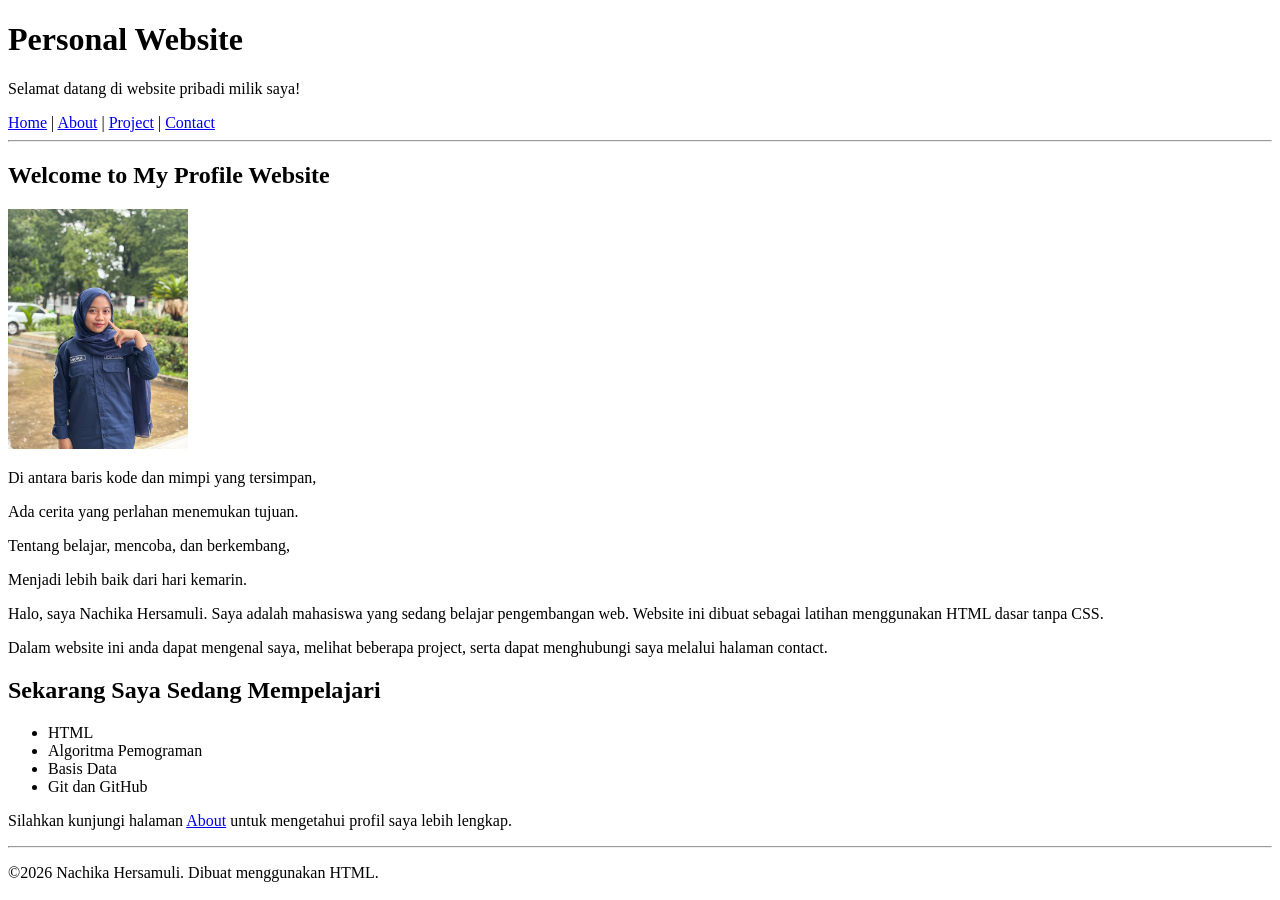
==== index.html @ 3aefca5c "first commit" ====
<!doctype html>
<html lang="id">
  <head>
    <meta charset="UTF-8" />
    <title>Personal Website</title>
  </head>

  <body>
    <h1>Personal Website</h1>
    <p>Selamat datang di website pribadi milik saya!</p>
  </body>
  <nav>
    <a href="index.html">Home</a> | 
    <a href="about.html">About</a> |
    <a href="project.html">Project</a> |
    <a href="contact.html">Contact</a>
  </nav>

  <hr />
  <h2>Welcome to My Profile Website</h2>
  <body>
    <img src="assets/Profile.jpg" alt="Foto Profil" width="180" />
  </body>
  <p>Di antara baris kode dan mimpi yang tersimpan,</p>
  <p>Ada cerita yang perlahan menemukan tujuan.</p>
  <p>Tentang belajar, mencoba, dan berkembang,</p>
  <p>Menjadi lebih baik dari hari kemarin.</p>
  <p>
    Halo, saya Nachika Hersamuli. Saya adalah mahasiswa yang sedang belajar
    pengembangan web. Website ini dibuat sebagai latihan menggunakan HTML dasar
    tanpa CSS.
  </p>

  <p>
    Dalam website ini anda dapat mengenal saya, melihat beberapa project, serta
    dapat menghubungi saya melalui halaman contact.
  </p>

  <h2>Sekarang Saya Sedang Mempelajari</h2>
  <ul>
    <li>HTML</li>
    <li>Algoritma Pemograman</li>
    <li>Basis Data</li>
    <li>Git dan GitHub</li>
  </ul>
  <p>
    Silahkan kunjungi halaman <a href="About.html">About</a> untuk mengetahui profil saya lebih lengkap.
  </p>
  
  <hr />
  <p>&copy;2026 Nachika Hersamuli. Dibuat menggunakan HTML.</p>
</body>
</html>
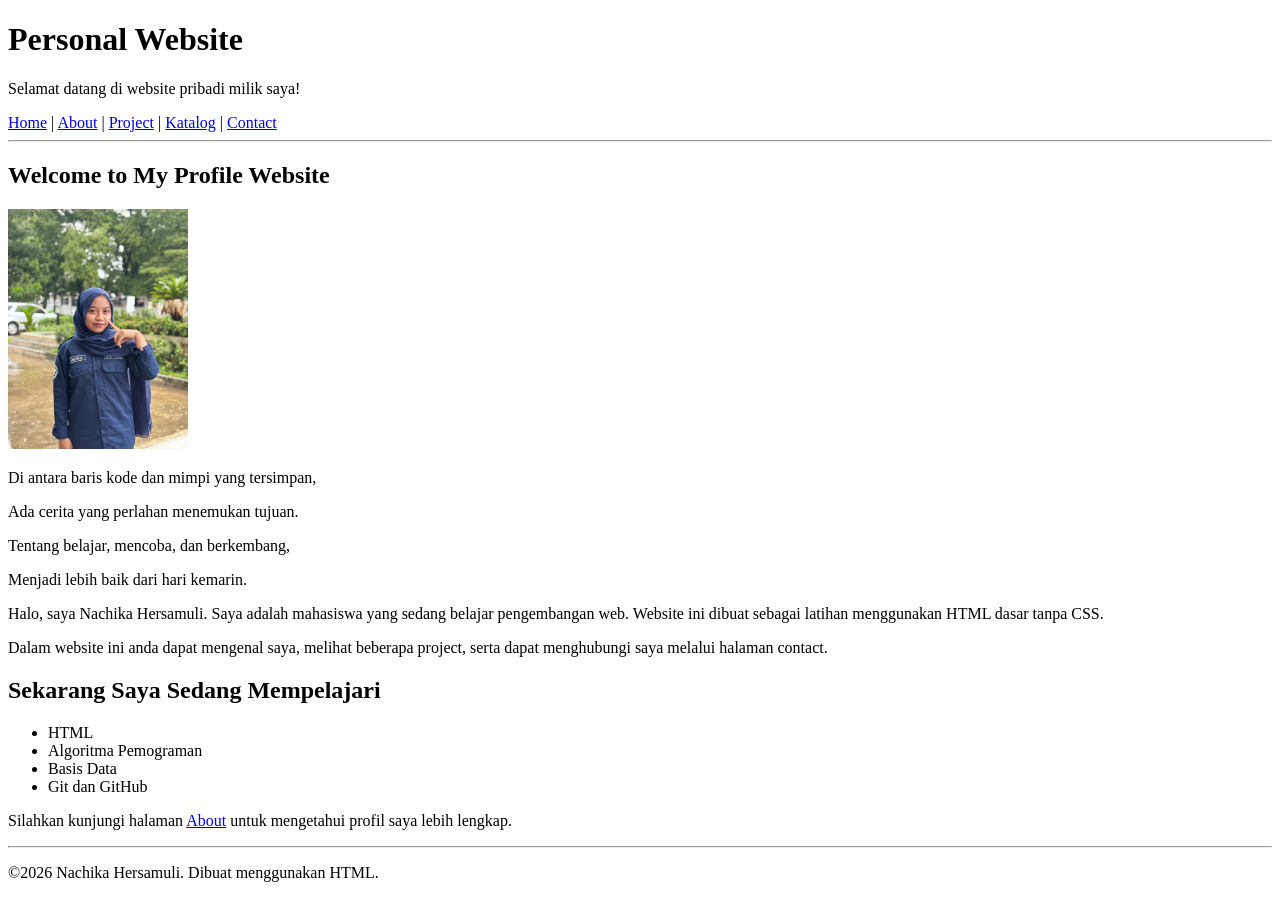
==== commit 16f8ad17: "membuat tab katalog" ====
--- a/index.html
+++ b/index.html
@@ -10,10 +10,11 @@
     <p>Selamat datang di website pribadi milik saya!</p>
   </body>
   <nav>
-    <a href="index.html">Home</a> | 
-    <a href="about.html">About</a> |
-    <a href="project.html">Project</a> |
-    <a href="contact.html">Contact</a>
+    <a href="index.html">Home</a> |
+      <a href="About.html">About</a> |
+      <a href="Project.html">Project</a> |
+      <a href="Katalog.html">Katalog</a> |
+      <a href="Contact.html">Contact</a>
   </nav>
 
   <hr />
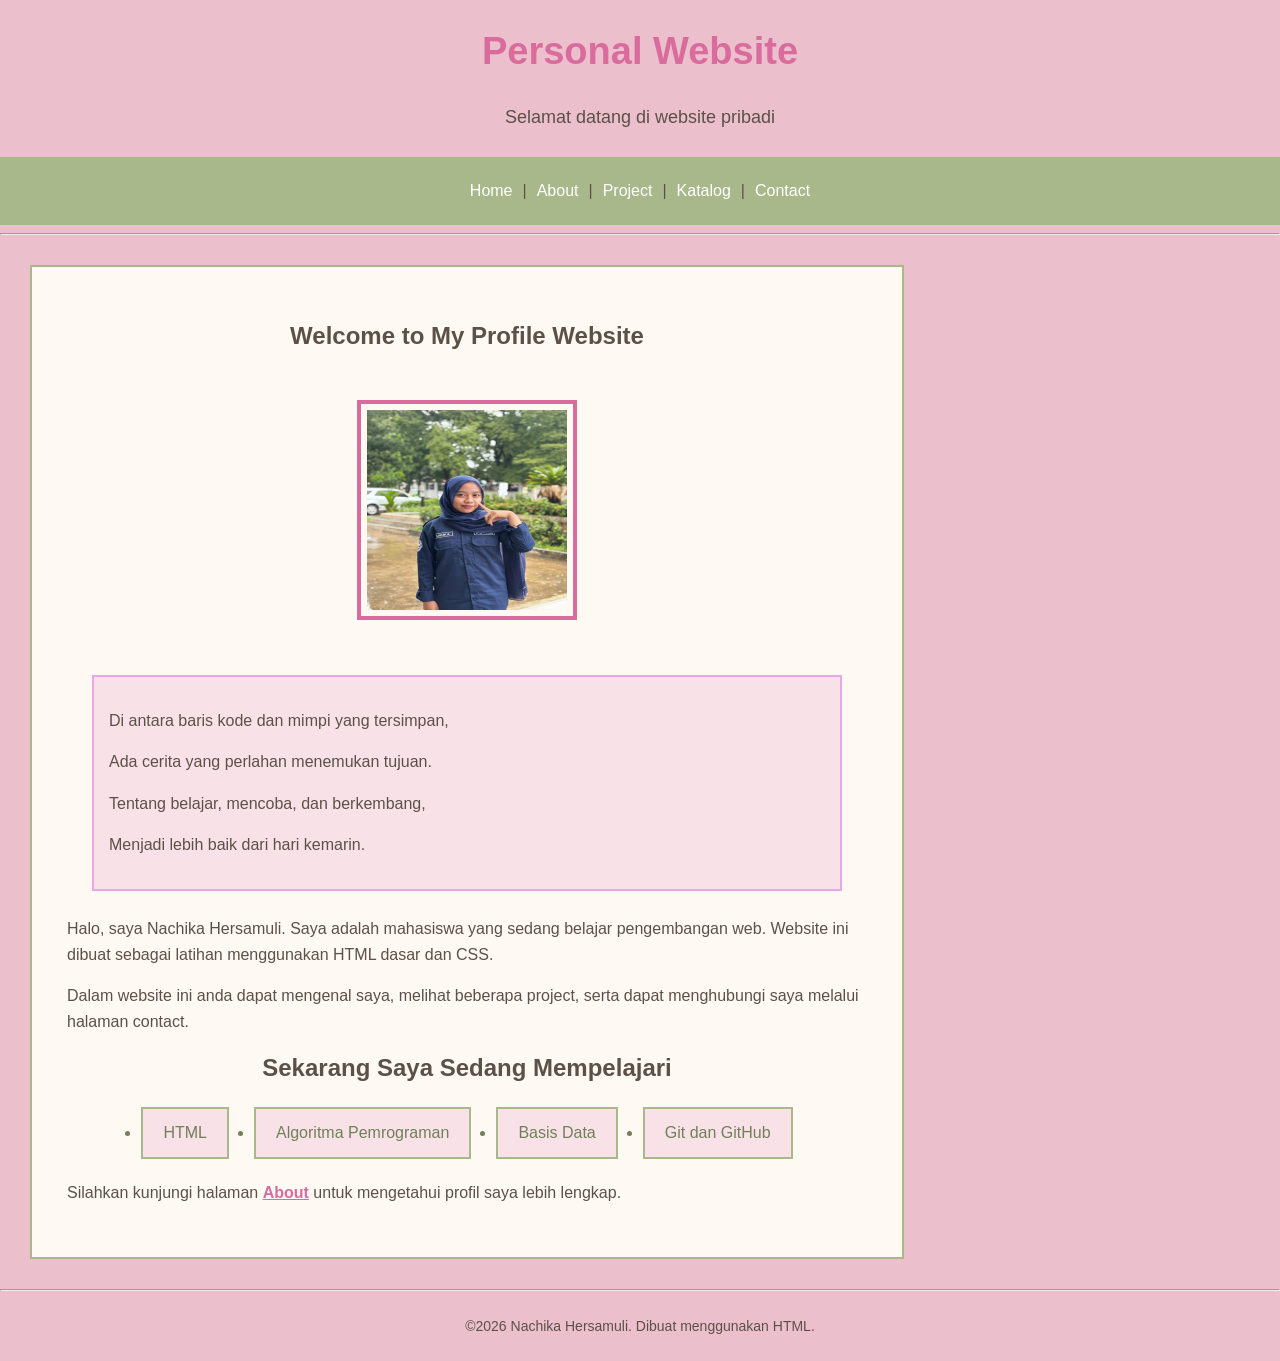
==== commit cd7ecf30: "Update website" ====
--- a/index.html
+++ b/index.html
@@ -3,52 +3,64 @@
   <head>
     <meta charset="UTF-8" />
     <title>Personal Website</title>
+    <link rel="stylesheet" href="style.css" />
   </head>
 
   <body>
-    <h1>Personal Website</h1>
-    <p>Selamat datang di website pribadi milik saya!</p>
+    <h1 id="judul">Personal Website</h1>
+
+    <p class="intro">Selamat datang di website pribadi</p>
+
+    <nav class="navbar">
+      <a href="index.html">Home</a> | <a href="About.html">About</a> |
+      <a href="Project.html">Project</a> | <a href="Katalog.html">Katalog</a> |
+      <a href="Contact.html">Contact</a>
+    </nav>
+
+    <hr />
+
+    <main class="content">
+      <h2>Welcome to My Profile Website</h2>
+
+      <div class="foto-nana">
+        <img class="foto-profil" src="assets/Profile.jpg" alt="Profile" />
+      </div>
+      <div class="bio">
+        <p>Di antara baris kode dan mimpi yang tersimpan,</p>
+        <p>Ada cerita yang perlahan menemukan tujuan.</p>
+        <p>Tentang belajar, mencoba, dan berkembang,</p>
+        <p>Menjadi lebih baik dari hari kemarin.</p>
+      </div>
+
+      <p>
+        Halo, saya Nachika Hersamuli. Saya adalah mahasiswa yang sedang belajar
+        pengembangan web. Website ini dibuat sebagai latihan menggunakan HTML
+        dasar dan CSS.
+      </p>
+
+      <p>
+        Dalam website ini anda dapat mengenal saya, melihat beberapa project,
+        serta dapat menghubungi saya melalui halaman contact.
+      </p>
+
+      <h2>Sekarang Saya Sedang Mempelajari</h2>
+
+      <ul class="skill">
+        <li>HTML</li>
+        <li>Algoritma Pemrograman</li>
+        <li>Basis Data</li>
+        <li>Git dan GitHub</li>
+      </ul>
+
+      <p>
+        Silahkan kunjungi halaman
+        <a href="About.html">About</a>
+        untuk mengetahui profil saya lebih lengkap.
+      </p>
+    </main>
+
+    <hr />
+
+    <p class="link">&copy;2026 Nachika Hersamuli. Dibuat menggunakan HTML.</p>
   </body>
-  <nav>
-    <a href="index.html">Home</a> |
-      <a href="About.html">About</a> |
-      <a href="Project.html">Project</a> |
-      <a href="Katalog.html">Katalog</a> |
-      <a href="Contact.html">Contact</a>
-  </nav>
-
-  <hr />
-  <h2>Welcome to My Profile Website</h2>
-  <body>
-    <img src="assets/Profile.jpg" alt="Foto Profil" width="180" />
-  </body>
-  <p>Di antara baris kode dan mimpi yang tersimpan,</p>
-  <p>Ada cerita yang perlahan menemukan tujuan.</p>
-  <p>Tentang belajar, mencoba, dan berkembang,</p>
-  <p>Menjadi lebih baik dari hari kemarin.</p>
-  <p>
-    Halo, saya Nachika Hersamuli. Saya adalah mahasiswa yang sedang belajar
-    pengembangan web. Website ini dibuat sebagai latihan menggunakan HTML dasar
-    tanpa CSS.
-  </p>
-
-  <p>
-    Dalam website ini anda dapat mengenal saya, melihat beberapa project, serta
-    dapat menghubungi saya melalui halaman contact.
-  </p>
-
-  <h2>Sekarang Saya Sedang Mempelajari</h2>
-  <ul>
-    <li>HTML</li>
-    <li>Algoritma Pemograman</li>
-    <li>Basis Data</li>
-    <li>Git dan GitHub</li>
-  </ul>
-  <p>
-    Silahkan kunjungi halaman <a href="About.html">About</a> untuk mengetahui profil saya lebih lengkap.
-  </p>
-  
-  <hr />
-  <p>&copy;2026 Nachika Hersamuli. Dibuat menggunakan HTML.</p>
-</body>
 </html>
--- a/style.css
+++ b/style.css
@@ -0,0 +1,130 @@
+body {
+    background-color:#ecbfcc;
+    color:#5C5148;
+    font-family: arial, sans-serif;
+    margin: 0;
+}
+
+h1, h2 {
+    text-align: center;
+}
+
+#judul{
+    color: #D96C9D;
+    font-size: 38px;
+    margin: 30px 10px;
+}
+
+p{
+    color:#5C5148;
+    font-size: 16px;
+    line-height: 1.6;
+}
+
+.intro{
+    text-align: center;
+    font-size: 18px;
+}
+
+.navbar {
+    display: flex;
+    justify-content: center;
+    align-items: center;
+    padding: 15px;
+    margin-top: 25px;
+    background-color: #a8b88a;
+}
+
+.navbar a{
+    color: white;
+    font-size: 16px;
+    text-decoration: none;
+    margin: 10px;
+    transition: color 0.3s;
+}
+
+.navbar a:hover {
+    color: #D96C9D;
+}
+
+.content {
+    background-color: #FFF9F3;
+    width: 800px;
+    margin: 30px;
+    padding: 35px;
+    border: 2px solid #a8b88a;
+}
+
+.foto-nana {
+    display: flex;
+    justify-content: center;
+}
+
+.foto-profil {
+    width: 200px;
+    height: 200px;
+    padding: 6px;
+    border: 4px solid #D96C9D;
+    margin: 30px;
+}
+
+@keyframes fadeIn {
+    from {
+        opacity: 0;
+        transform: translateY(20px);
+    }
+
+    to {
+        opacity: 1;
+        transform: translateY(0);
+    }
+}
+
+.foto-profil {
+    animation: fadeIn 1.5s ease;
+}
+
+.bio {
+    background-color: #F9E1E8;
+    padding: 15px;
+    margin: 25px;
+    border: 2px solid #e8a8e8;
+}
+
+.skill {
+    display: flex;
+    justify-content: center;
+    align-items: center;
+    gap: 15px;
+    padding: 0;
+}
+
+.skill li {
+    background-color: #F9E1E8;
+    color: #71805A;
+    padding: 15px 20px;
+    margin: 5px;
+    border: 2px solid #a8b88a;
+    transition: 0.3s;
+}
+
+.skill li:hover {
+    background-color: #D96C9D;
+    color: white;
+}
+
+.content a {
+    color: #D96C9D;
+    font-weight: bold;
+    transition: 0.3s;
+}
+
+.content a:hover {
+    color: #71805A;
+}
+
+.link {
+    text-align: center;
+    font-size: 14px;
+    padding: 10px;
+}
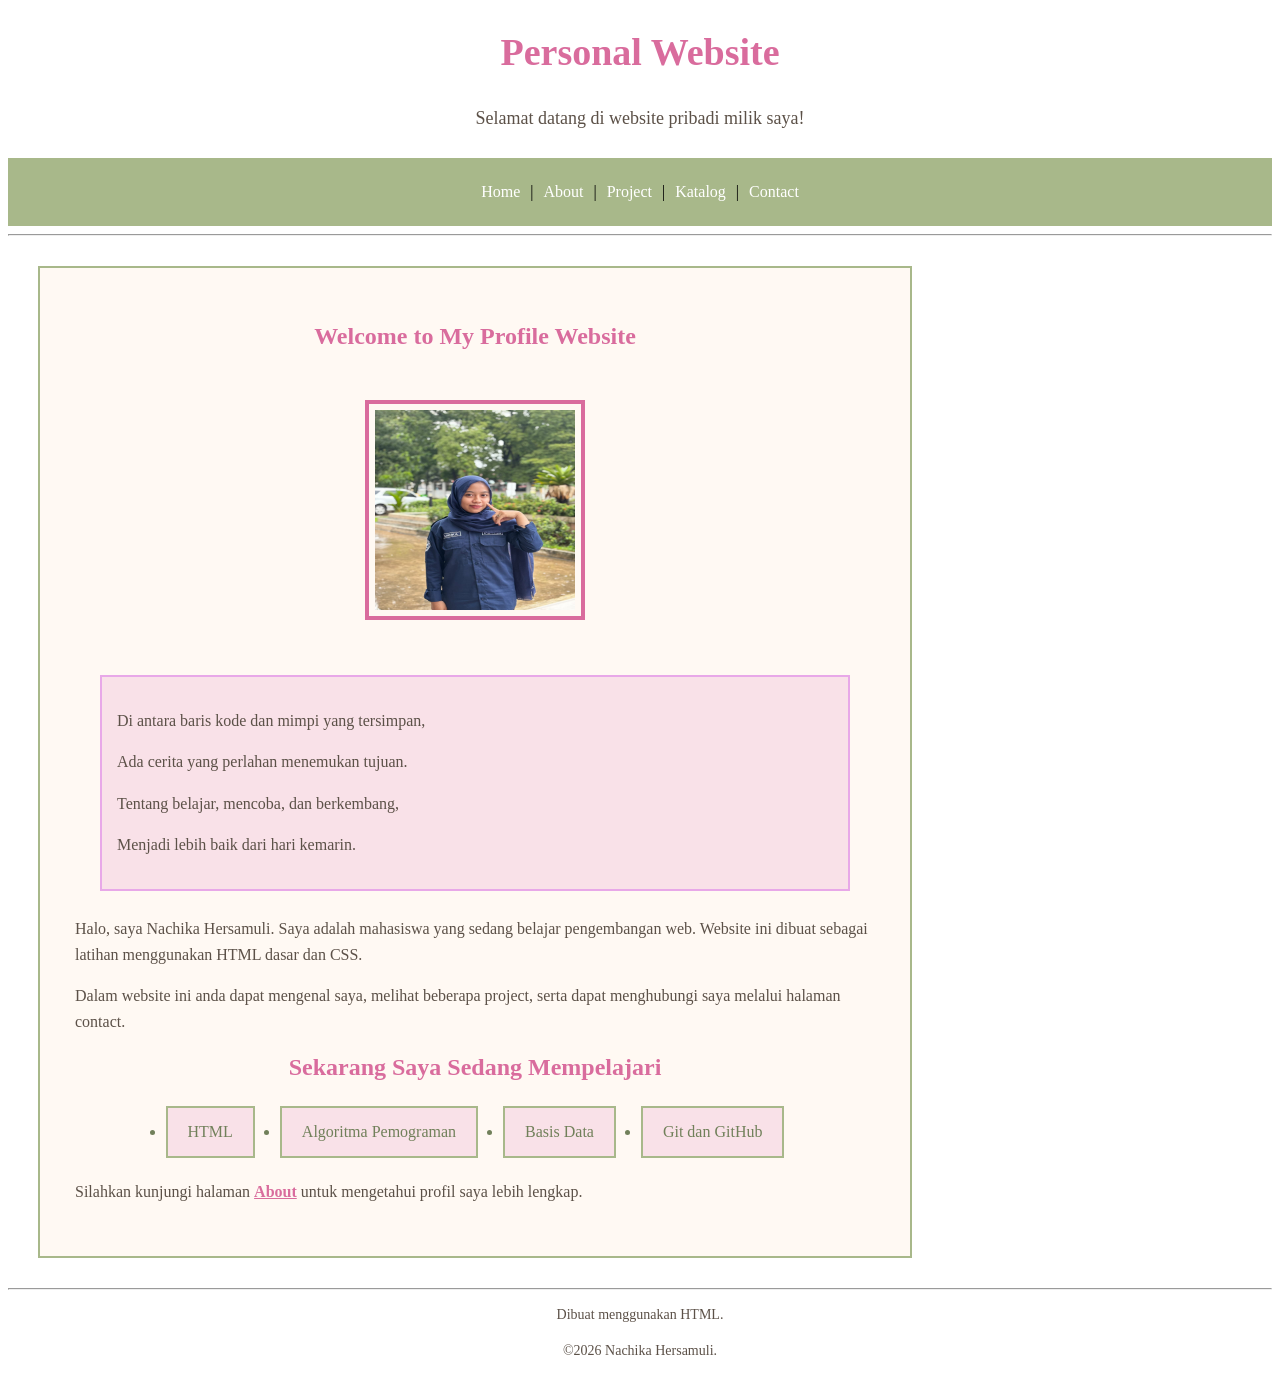
==== commit afd2e72c: "Update website" ====
--- a/index.html
+++ b/index.html
@@ -1,66 +1,59 @@
 <!doctype html>
-<html lang="id">
-  <head>
-    <meta charset="UTF-8" />
-    <title>Personal Website</title>
-    <link rel="stylesheet" href="style.css" />
-  </head>
+<html lang="id">  <head><meta charset="UTF-8" />
+<title>Personal Website</title>
+<link rel="stylesheet" href="style.css">
+  </head> 
+  
+  <body>
+  <h1 id="judul">Personal Website</h1>
+  <p class="intro">Selamat datang di website pribadi milik saya!</p>
 
-  <body>
-    <h1 id="judul">Personal Website</h1>
+<nav class="navbar">
+  <a href="index.html">Home</a> |
+  <a href="About.html">About</a> |
+  <a href="Project.html">Project</a> |
+  <a href="Katalog.html">Katalog</a> |
+  <a href="Contact.html">Contact</a>
+</nav>
+<hr />
 
-    <p class="intro">Selamat datang di website pribadi</p>
+<main class="content">
+  <h2>Welcome to My Profile Website</h2>
 
-    <nav class="navbar">
-      <a href="index.html">Home</a> | <a href="About.html">About</a> |
-      <a href="Project.html">Project</a> | <a href="Katalog.html">Katalog</a> |
-      <a href="Contact.html">Contact</a>
-    </nav>
+<div class="foto-nana"><img class="foto-profil" src="assets/Profile.jpg" alt="Profile">
+</div><div class="bio">
+    <p>Di antara baris kode dan mimpi yang tersimpan,</p>
+    <p>Ada cerita yang perlahan menemukan tujuan.</p>
+    <p>Tentang belajar, mencoba, dan berkembang,</p>
+    <p>Menjadi lebih baik dari hari kemarin.</p>
+  </div>
 
-    <hr />
+  <p>
+    Halo, saya Nachika Hersamuli. Saya adalah mahasiswa yang sedang belajar
+    pengembangan web. Website ini dibuat sebagai latihan menggunakan HTML dasar
+    dan CSS.
+  </p>
+  <p>
+    Dalam website ini anda dapat mengenal saya, melihat beberapa project, serta
+    dapat menghubungi saya melalui halaman contact.
+  </p>
 
-    <main class="content">
-      <h2>Welcome to My Profile Website</h2>
+  <h2>Sekarang Saya Sedang Mempelajari</h2>
+  <ul class="skill">
+    <li>HTML</li>
+    <li>Algoritma Pemograman</li>
+    <li>Basis Data</li>
+    <li>Git dan GitHub</li>
+  </ul>
 
-      <div class="foto-nana">
-        <img class="foto-profil" src="assets/Profile.jpg" alt="Profile" />
-      </div>
-      <div class="bio">
-        <p>Di antara baris kode dan mimpi yang tersimpan,</p>
-        <p>Ada cerita yang perlahan menemukan tujuan.</p>
-        <p>Tentang belajar, mencoba, dan berkembang,</p>
-        <p>Menjadi lebih baik dari hari kemarin.</p>
-      </div>
-
-      <p>
-        Halo, saya Nachika Hersamuli. Saya adalah mahasiswa yang sedang belajar
-        pengembangan web. Website ini dibuat sebagai latihan menggunakan HTML
-        dasar dan CSS.
-      </p>
-
-      <p>
-        Dalam website ini anda dapat mengenal saya, melihat beberapa project,
-        serta dapat menghubungi saya melalui halaman contact.
-      </p>
-
-      <h2>Sekarang Saya Sedang Mempelajari</h2>
-
-      <ul class="skill">
-        <li>HTML</li>
-        <li>Algoritma Pemrograman</li>
-        <li>Basis Data</li>
-        <li>Git dan GitHub</li>
-      </ul>
-
-      <p>
-        Silahkan kunjungi halaman
-        <a href="About.html">About</a>
-        untuk mengetahui profil saya lebih lengkap.
-      </p>
-    </main>
-
-    <hr />
-
-    <p class="link">&copy;2026 Nachika Hersamuli. Dibuat menggunakan HTML.</p>
-  </body>
-</html>
+  <p>
+    Silahkan kunjungi halaman
+    <a href="About.html">About</a>
+    untuk mengetahui profil saya lebih lengkap.
+  </p>
+</main>
+<hr />
+<p class="html">Dibuat menggunakan HTML.</p>
+<p class="link">&copy;2026 Nachika Hersamuli.</p>
+    </body>
+  </html>
--- a/style.css
+++ b/style.css
@@ -1,3 +1,5 @@
+Home
+
 body {
     background-color:#ecbfcc;
     color:#5C5148;
@@ -58,6 +60,7 @@
 .foto-nana {
     display: flex;
     justify-content: center;
+    width: 100%;
 }
 
 .foto-profil {
@@ -65,7 +68,7 @@
     height: 200px;
     padding: 6px;
     border: 4px solid #D96C9D;
-    margin: 30px;
+    margin: 30px auto;
 }
 
 @keyframes fadeIn {
@@ -123,8 +126,388 @@
     color: #71805A;
 }
 
+.html {
+    text-align: center;
+    font-size: 14px;
+}
+
 .link {
-    text-align: center;
+   text-align: center;
     font-size: 14px;
+}
+
+About
+
+body {
+    background-color:#ecbfcc;
+    color:#5C5148;
+    font-family: arial, sans-serif;
+    margin: 0;
+}
+
+#judul-about{
+    color: #D96C9D;
+    margin: 38px;
+    text-align: center;
+    margin: 30px 10px;
+}
+
+.profil-chika {
+    background-color: #FFF9F3;
+    width: 800px;
+    margin: 30px;
+    padding: 35px;
+    border: 2px solid #a8b88a;
+}
+
+.profil-chika h2 {
+    color: #D96C9D;
+    font-size: 25px;
+    line-height: 1.6;
+}
+
+.profil-chika p{
+    font-size: 16px;
+    line-height: 1.6;
+}
+
+profil-chika table{
+    width: 200px;
+    margin: 20px;
+}
+
+data diri th,
+td {
+    padding: 8px;
+    border: 1px solid #a8b88a;
+}
+
+data diri th {
+    background-color: #a8b88a;
+}
+
+.profil-chika li:hover{
+    color: #D96C9D;
+    transition: 0.3s;
+}
+
+.hobi,
+.pendidikan {
+    display: flex;
+    justify-content: center;
+    gap: 15px;
+    padding: 0;
+    margin: 20px;
+}
+
+.hobi li,
+.pendidikan li {
+    list-style: none;
+    background-color: #F9E1E8;
+    color: #71805A;
+    padding: 15px 20px;
+    border: 2px solid #a8b88a;
+    text-align: center;
+}
+
+.hobi li:hover,
+.pendidikan li:hover {
+    background-color: #D96C9D;
+    color: white;
+    transition: 0.3s;
+}
+
+.kembali {
+    text-align: center;
+    font-size: 14px;
+}
+
+.link {
+    text-align: center;
+    font-size: 14px;
+}
+
+Project
+
+body {
+    background-color:#ecbfcc;
+    color:#5C5148;
+    font-family: arial, sans-serif;
+    margin: 0;
+}
+
+#judul-project {
+    color: #D96C9D;
+    font-size: 38px;
+    text-align: center;
+    margin: 30px 10px;
+}
+
+.project-chika {
+    background-color: #FFF9F3;
+    width: 800px;
+    margin: 30px;
+    padding: 35px;
+    border: 2px solid #a8b88a;
+}
+
+.project-chika h2 {
+    color: #D96C9D;
+    font-size: 25px;
+    text-align: center;
+    margin-bottom: 25px;
+}
+
+.project-chika h3 {
+    color: #71805A;
+    font-size: 20px;
+    margin-bottom: 10px;
+}
+
+.project-chika p {
+    font-size: 16px;
+    line-height: 1.6;
+}
+
+.foto-project {
+    display: flex;
+    align-items: center;
+    gap: 25px;
+    margin: 30px 0;
+    padding: 15px;
+    border-bottom: 2px solid #a8b88a;
+}
+
+.foto-project img {
+    width: 220px;
+    height: 160px;
+    object-fit: cover;
+    padding: 5px;
+    border: 3px solid #D96C9D;
+}
+
+.deskripsi {
+    flex: 1;
+}
+
+.deskripsi h3 {
+    margin-top: 0;
+}
+
+.deskripsi a {
+    color: #D96C9D;
+    font-weight: bold;
+    text-decoration: none;
+    transition: color 0.3s;
+}
+
+.deskripsi a:hover {
+    color: #71805A;
+}
+
+.teknologi {
+    display: flex;
+    justify-content: center;
+    gap: 15px;
+    padding: 0;
+    margin: 20px;
+}
+
+.teknologi {
+    list-style: none;
+    background-color: #F9E1E8;
+    color: #71805A;
+    padding: 15px 20px;
+    border: 2px solid #a8b88a;
+    text-align: center;
+}
+
+.teknologi li:hover {
+    background-color: #D96C9D;
+    color: white;
+    transition: 0.3s;
+}
+
+.table-project {
+    width: 800px;
+    margin-top: 20px;
+    border-collapse: collapse;
+    border: 2px solid #a8b88a;
+}
+
+.table-project th,
+.table-project td {
     padding: 10px;
-}
+    border: 1px solid #a8b88a;
+    text-align: center;
+}
+
+.table-project th {
+    background-color: #F9E1E8;
+    color: #5C5148;
+}
+
+Contact
+body {
+    background-color: #ecbfcc;
+    color: #5C5148;
+    font-family: Arial, sans-serif;
+    margin: 0;
+}
+
+h1 {
+    color: #D96C9D;
+    font-size: 38px;
+    text-align: center;
+    margin: 30px;
+}
+
+nav {
+    background-color: #a8b88a;
+    text-align: center;
+    padding: 15px;
+}
+
+nav a {
+    color: white;
+    text-decoration: none;
+    margin: 10px;
+}
+
+nav a:hover {
+    color: #D96C9D;
+}
+
+h2 {
+    color: #D96C9D;
+    text-align: center;
+}
+
+p {
+    font-size: 16px;
+    line-height: 1.6;
+}
+
+form {
+    width: 70%;
+    margin: 20px auto;
+}
+
+table {
+    width: 100%;
+    background-color: #FFF9F3;
+}
+
+.label {
+    color: #71805A;
+    padding: 8px;
+}
+
+.input {
+    padding: 8px;
+}
+
+td {
+    border: 1px solid #a8b88a;
+    padding: 8px;
+}
+
+input,
+select,
+textarea {
+    padding: 6px;
+}
+
+input[type="submit"],
+input[type="reset"] {
+    padding: 8px 15px;
+    background-color: #F9E1E8;
+    border: 1px solid #a8b88a;
+    transition: 0.3s;
+}
+
+input[type="submit"]:hover,
+input[type="reset"]:hover {
+    background-color: #D96C9D;
+    color: white;
+}
+
+em {
+    color: #71805A;
+}
+
+a {
+    color: #D96C9D;
+}
+
+katalog
+body {
+    background-color: #ecbfcc;
+    color: #5C5148;
+    font-family: Arial, sans-serif;
+    margin: 0;
+}
+
+h1 {
+    color: #D96C9D;
+    font-size: 38px;
+    text-align: center;
+    margin: 30px;
+}
+
+nav {
+    background-color: #a8b88a;
+    text-align: center;
+    padding: 15px;
+}
+
+nav a {
+    color: white;
+    text-decoration: none;
+    margin: 10px;
+}
+
+nav a:hover {
+    color: #D96C9D;
+}
+
+h2 {
+    color: #D96C9D;
+    text-align: center;
+}
+
+p {
+    font-size: 16px;
+    line-height: 1.6;
+}
+
+table {
+    width: 80%;
+    margin: 20px auto;
+    background-color: #FFF9F3;
+    border-collapse: collapse;
+}
+
+th,
+td {
+    padding: 10px;
+    border: 1px solid #a8b88a;
+    text-align: center;
+}
+
+th {
+    background-color: #a8b88a;
+}
+
+td img {
+    width: 150px;
+    height: auto;
+}
+
+a {
+    color: #D96C9D;
+}
+
+a:hover {
+    color: #71805A;
+}
